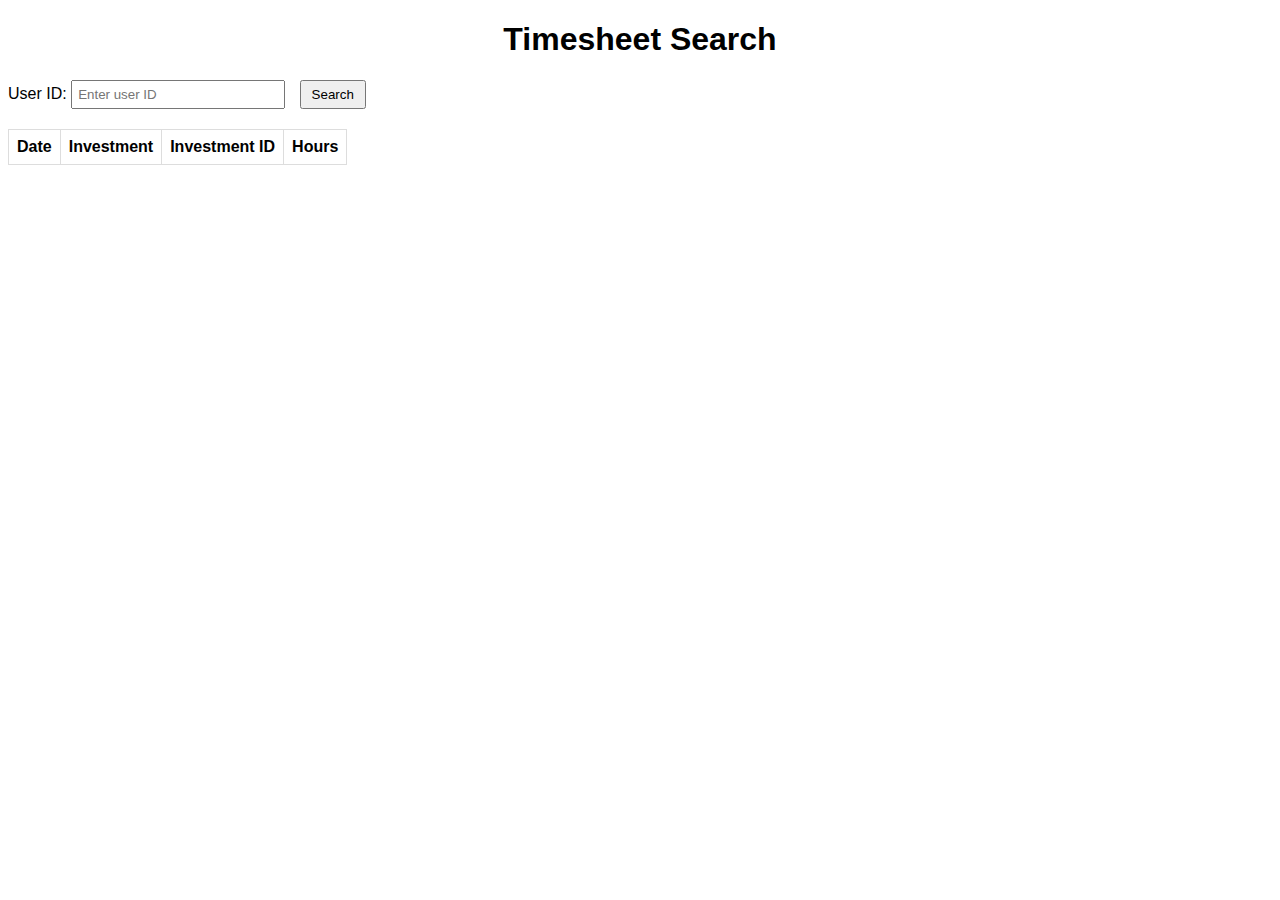
==== clarity/src/main/resources/META-INF/resources/TimesheetEntries.html @ cd645753 "Created a webpage that displays timesheet entries with a search fuction" ====
<!DOCTYPE html>
<html lang="en">
<head>
    <meta charset="UTF-8">
    <title>Timesheet Entries</title>
    <link rel="stylesheet" type="text/css" href="styles.css">
</head>
<body>
<h1>Timesheet Search</h1>
<label for="searchBox">User ID:</label>
<input type="text" id="searchBox" placeholder="Enter user ID">
<button onclick="searchTimesheet()">Search</button>

<table id="timesheetTable">
    <tr>
        <th>Date</th>
        <th>Investment</th>
        <th>Investment ID</th>
        <th>Hours</th>
    </tr>
</table>

<script src="script.js"></script>
</body>
</html>
---- clarity/src/main/resources/META-INF/resources/styles.css ----
body {
    font-family: Arial, sans-serif;
}

h1 {
    text-align: center;
}

input[type="text"] {
    padding: 5px;
    width: 200px;
    margin-right: 10px;
}

button {
    padding: 5px 10px;
}

table {
    margin-top: 20px;
    border-collapse: collapse;
}

th, td {
    padding: 8px;
    border: 1px solid #ddd;
}
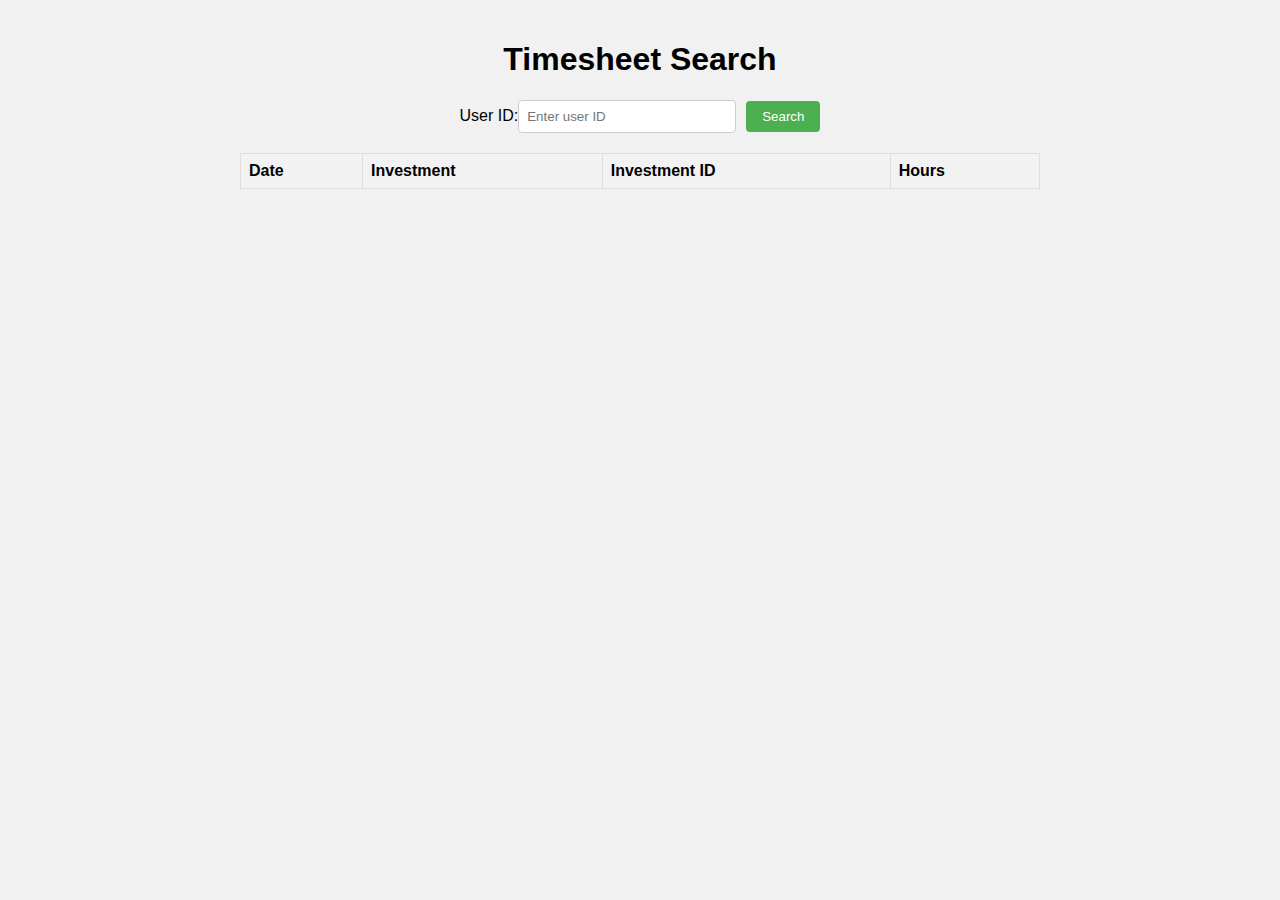
==== commit d93996b5: "added some css and a container for the timesheet" ====
--- a/clarity/src/main/resources/META-INF/resources/TimesheetEntries.html
+++ b/clarity/src/main/resources/META-INF/resources/TimesheetEntries.html
@@ -6,19 +6,23 @@
     <link rel="stylesheet" type="text/css" href="styles.css">
 </head>
 <body>
-<h1>Timesheet Search</h1>
-<label for="searchBox">User ID:</label>
-<input type="text" id="searchBox" placeholder="Enter user ID">
-<button onclick="searchTimesheet()">Search</button>
+<div class="container">
+    <h1>Timesheet Search</h1>
+    <div class="search-container">
+        <label for="searchBox">User ID:</label>
+        <input type="text" id="searchBox" placeholder="Enter user ID">
+        <button onclick="searchTimesheet()">Search</button>
+    </div>
 
-<table id="timesheetTable">
-    <tr>
-        <th>Date</th>
-        <th>Investment</th>
-        <th>Investment ID</th>
-        <th>Hours</th>
-    </tr>
-</table>
+    <table id="timesheetTable">
+        <tr>
+            <th>Date</th>
+            <th>Investment</th>
+            <th>Investment ID</th>
+            <th>Hours</th>
+        </tr>
+    </table>
+</div>
 
 <script src="script.js"></script>
 </body>
--- a/clarity/src/main/resources/META-INF/resources/styles.css
+++ b/clarity/src/main/resources/META-INF/resources/styles.css
@@ -1,27 +1,64 @@
 body {
     font-family: Arial, sans-serif;
+    background-color: #f1f1f1;
+    margin: 0;
+    padding: 0;
+}
+
+.container {
+    max-width: 800px;
+    margin: 0 auto;
+    padding: 20px;
 }
 
 h1 {
     text-align: center;
 }
 
+.search-container {
+    display: flex;
+    align-items: center;
+    justify-content: center;
+    margin-bottom: 20px;
+}
+
 input[type="text"] {
-    padding: 5px;
+    padding: 8px;
     width: 200px;
     margin-right: 10px;
+    border: 1px solid #ccc;
+    border-radius: 4px;
 }
 
 button {
-    padding: 5px 10px;
+    padding: 8px 16px;
+    background-color: #4CAF50;
+    color: white;
+    border: none;
+    border-radius: 4px;
+    cursor: pointer;
 }
 
 table {
-    margin-top: 20px;
+    width: 100%;
     border-collapse: collapse;
+    background-color: #fff;
 }
 
 th, td {
     padding: 8px;
     border: 1px solid #ddd;
+    text-align: left;
 }
+
+th {
+    background-color: #f2f2f2;
+}
+
+tr:nth-child(even) {
+    background-color: #f9f9f9;
+}
+
+tr:hover {
+    background-color: #f5f5f5;
+}
